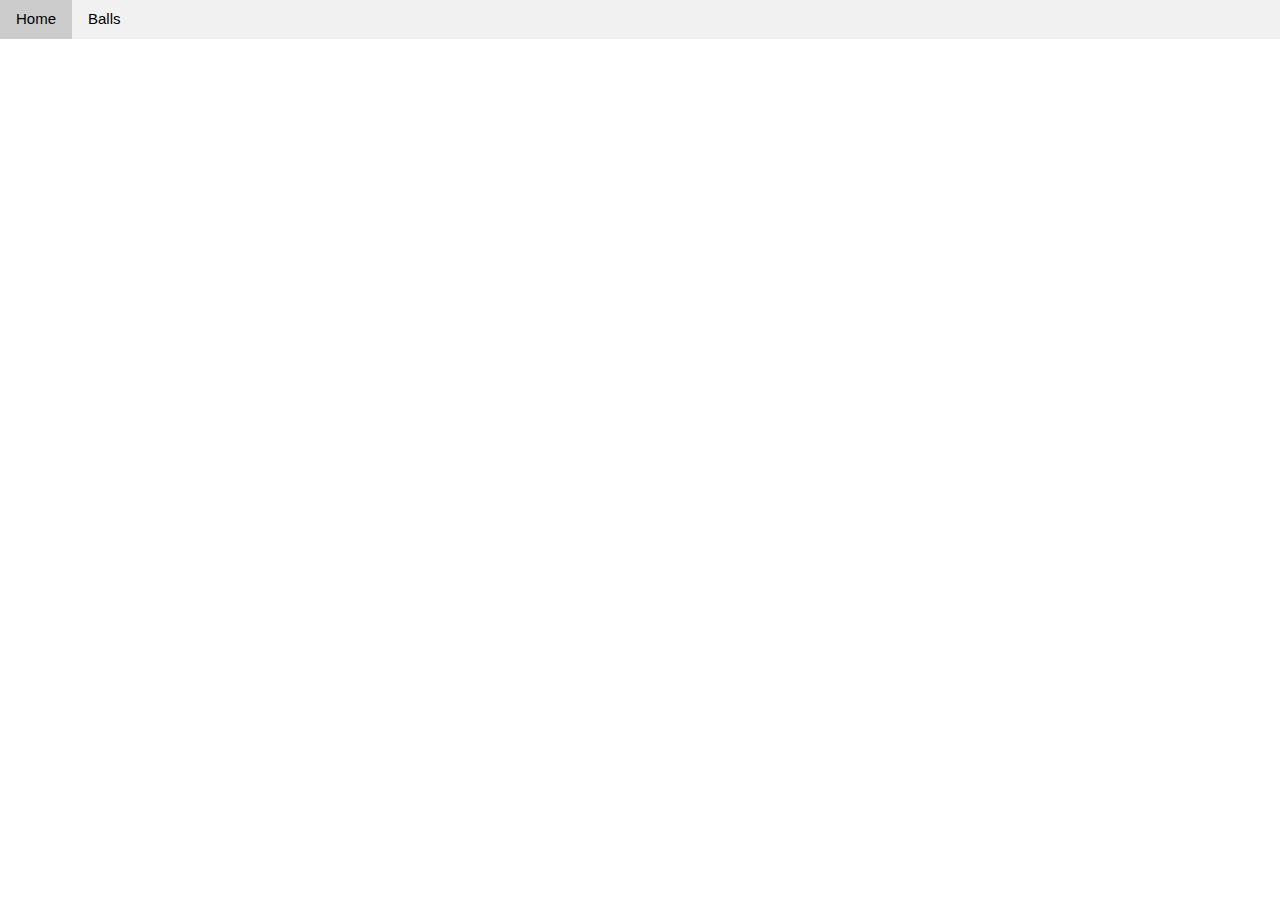
==== views/balls.html @ d810c846 "added nav" ====
<link rel="stylesheet" href="https://www.w3schools.com/w3css/4/w3.css">
<link rel="stylesheet" href="./css/ballbounce.css">
<body>
    <nav>
        <div class="w3-bar w3-light-grey">
            <a href="#home" class="w3-bar-item w3-button">Home</a>
            <a href="#balls" class="w3-bar-item w3-button">Balls</a>
        </div>
    </nav>
</body>
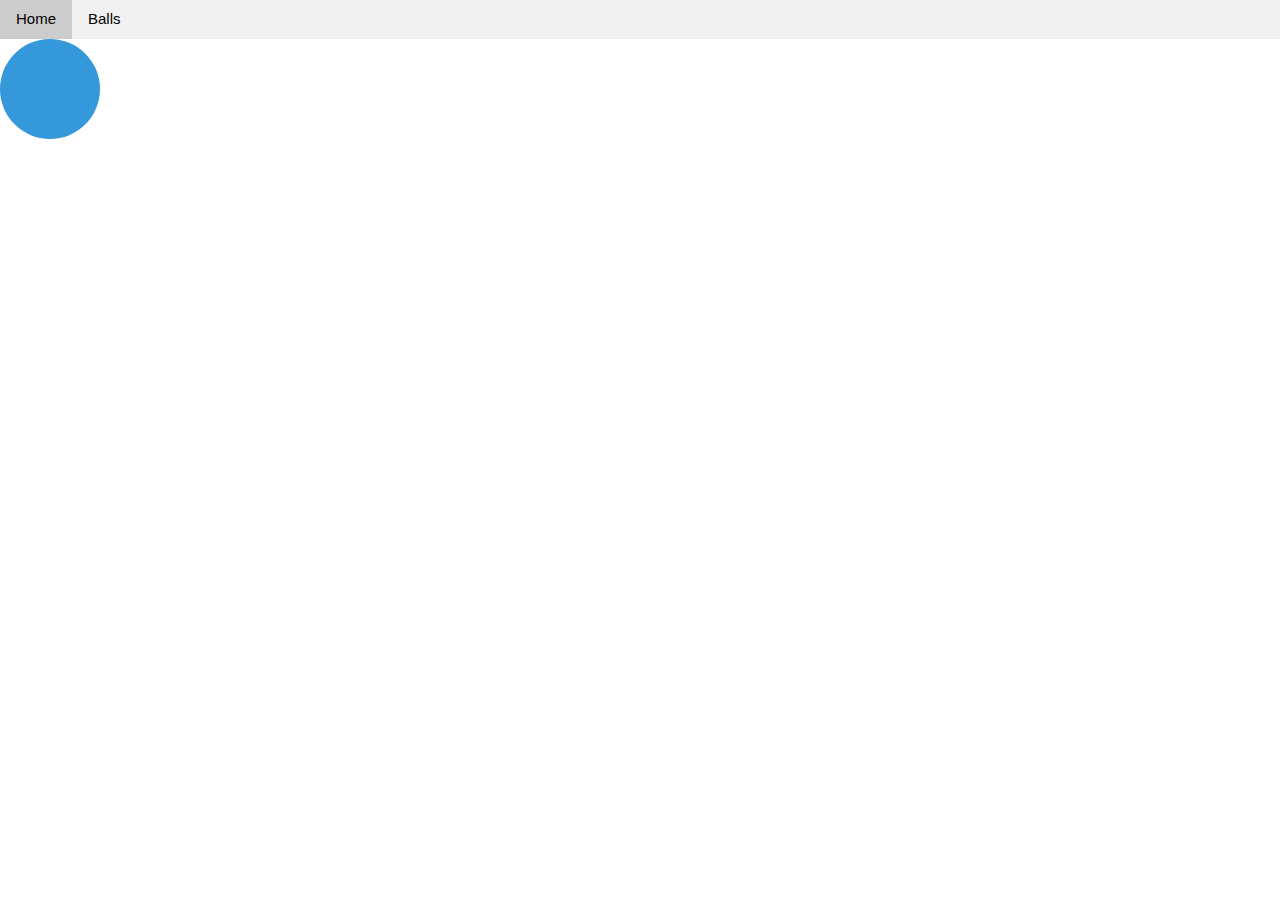
==== commit 40e7fdf1: "added ball and css" ====
--- a/views/balls.html
+++ b/views/balls.html
@@ -1,10 +1,12 @@
 <link rel="stylesheet" href="https://www.w3schools.com/w3css/4/w3.css">
-<link rel="stylesheet" href="./css/ballbounce.css">
+<link rel="stylesheet" href="../css/ballbounce.css">
 <body>
     <nav>
         <div class="w3-bar w3-light-grey">
-            <a href="#home" class="w3-bar-item w3-button">Home</a>
-            <a href="#balls" class="w3-bar-item w3-button">Balls</a>
+            <a href="./home.html" class="w3-bar-item w3-button">Home</a>
+            <a href="./balls.html" class="w3-bar-item w3-button">Balls</a>
         </div>
     </nav>
-</body>+</body>
+
+<div class="ball"></div>--- a/css/ballbounce.css
+++ b/css/ballbounce.css
@@ -0,0 +1,6 @@
+.ball {
+    width: 100px;
+    height: 100px;
+    background-color: #3498db;
+    border-radius: 50%;
+}